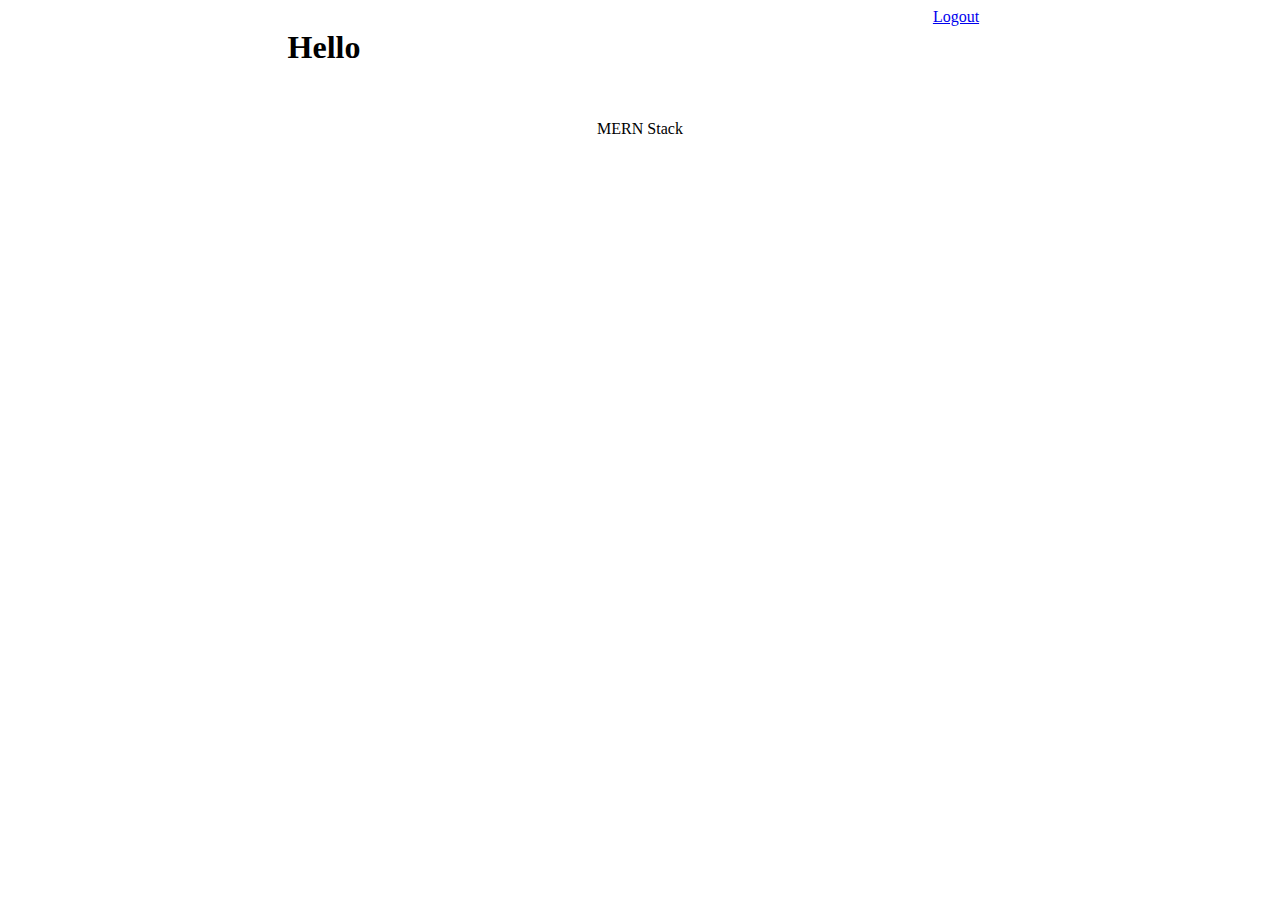
==== linked.html @ 7ee83826 "Complete" ====
<!DOCTYPE html>
<html lang="en">

<head>
  <meta charset="UTF-8">
  <meta name="viewport" content="width=device-width, initial-scale=1.0">
  <title>Linked File</title>
  <link rel="stylesheet" href="https://cdn.jsdelivr.net/npm/bulma@0.9.4/css/bulma.min.css">
  <link rel="stylesheet" href="style.css">
</head>

<body>
  <div id="link-nav" class="box">
    <h1>Hello</h1>
    <a href="index.html">Logout</a>
  </div>
  <div id="main-card" class="box">
    <p>MERN Stack</p>
    <img src="https://repository-images.githubusercontent.com/437799537/bd2c6298-70dd-4018-a45f-5d5c678ff748" alt="">
  </div>

</body>

</html>
---- style.css ----
#nav {
  text-align: center;
}

#signin-container {
  margin-left: 20%;
  margin-right: 20%;
  text-align: center;
}

#password {
  margin-top: 1rem;
  margin-bottom: 2rem;
}

#link-nav {
  display: grid;
  grid-template-columns: 50% 50%;
  text-align: center; 
}

#main-card {
  margin-top: 2rem;
  text-align: center;
  margin-left: 15%;
  margin-right: 15%;
}
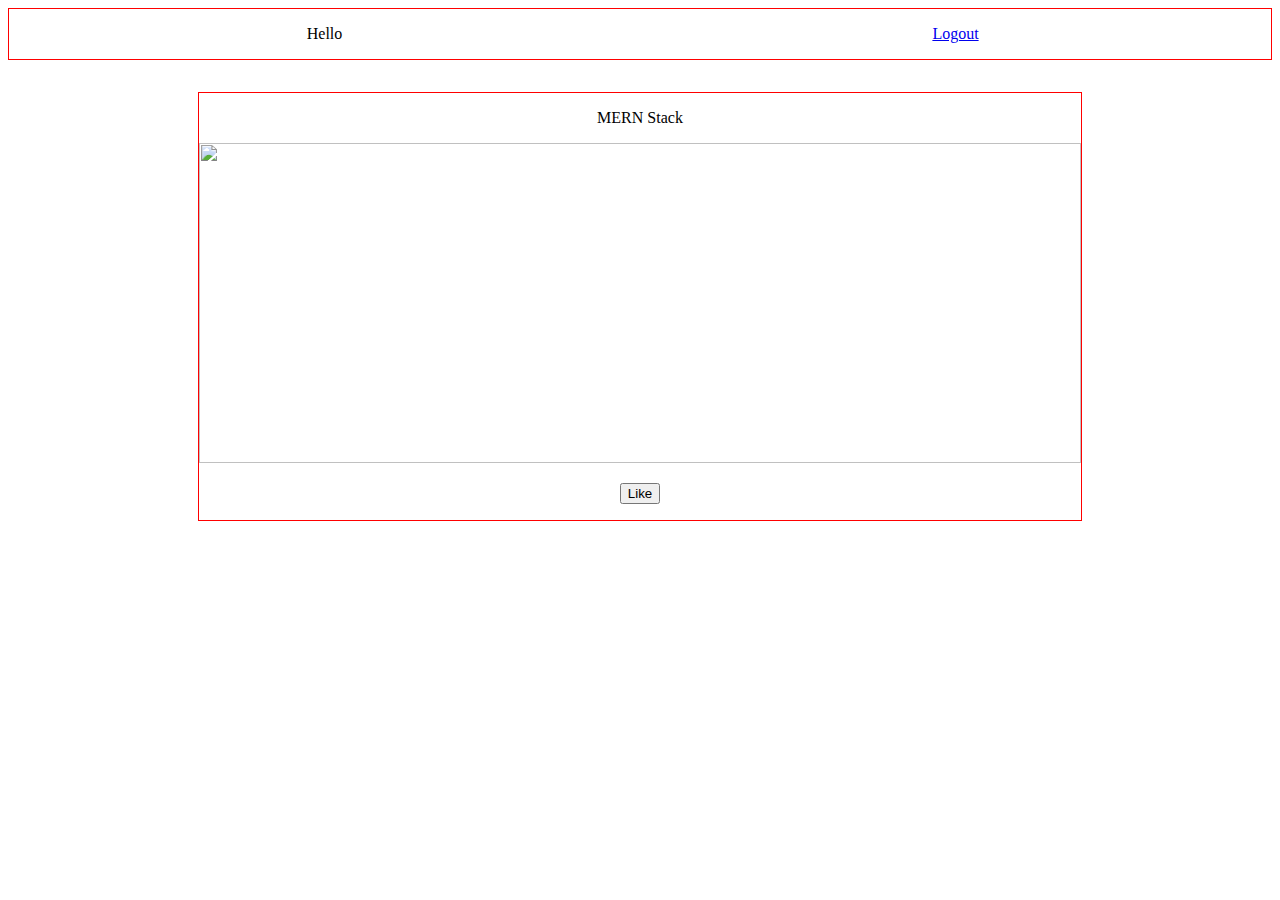
==== commit a14438d2: "Remove bulma" ====
--- a/linked.html
+++ b/linked.html
@@ -5,18 +5,20 @@
   <meta charset="UTF-8">
   <meta name="viewport" content="width=device-width, initial-scale=1.0">
   <title>Linked File</title>
-  <link rel="stylesheet" href="https://cdn.jsdelivr.net/npm/bulma@0.9.4/css/bulma.min.css">
   <link rel="stylesheet" href="style.css">
 </head>
 
 <body>
-  <div id="link-nav" class="box">
-    <h1>Hello</h1>
-    <a href="index.html">Logout</a>
+
+  <div id="linked-nav" class="red-border">
+    <p>Hello</p>
+    <a href="index.html" id="logout-link">Logout</a>
   </div>
-  <div id="main-card" class="box">
+
+  <div class="main-card red-border">
     <p>MERN Stack</p>
-    <img src="https://repository-images.githubusercontent.com/437799537/bd2c6298-70dd-4018-a45f-5d5c678ff748" alt="">
+    <img class="image" src="https://repository-images.githubusercontent.com/437799537/bd2c6298-70dd-4018-a45f-5d5c678ff748" alt="">
+    <button class="like-btn">Like</button>
   </div>
 
 </body>
--- a/style.css
+++ b/style.css
@@ -1,27 +1,41 @@
+.red-border {
+  border: 0.1rem solid red;
+}
+
 #nav {
   text-align: center;
 }
 
 #signin-container {
-  margin-left: 20%;
-  margin-right: 20%;
+  padding-top: 1rem;
+  text-align: center;
+  padding-bottom: 1rem;
+}
+
+#linked-nav {
+  display: grid;
+  grid-template-columns: 50% 50%;
   text-align: center;
 }
 
-#password {
+#logout-link {
   margin-top: 1rem;
-  margin-bottom: 2rem;
 }
 
-#link-nav {
-  display: grid;
-  grid-template-columns: 50% 50%;
-  text-align: center; 
+.main-card {
+  text-align: center;
+  margin-top: 2rem;
+  margin-left: 15%;
+  margin-right: 15%;
 }
 
-#main-card {
-  margin-top: 2rem;
-  text-align: center;
-  margin-left: 15%;
-  margin-right: 15%;
+.image {
+  height: 20rem;
+  width: 100%;
+  object-fit: cover;
+}
+
+.like-btn {
+  margin-top: 1rem;
+  margin-bottom: 1rem;
 }